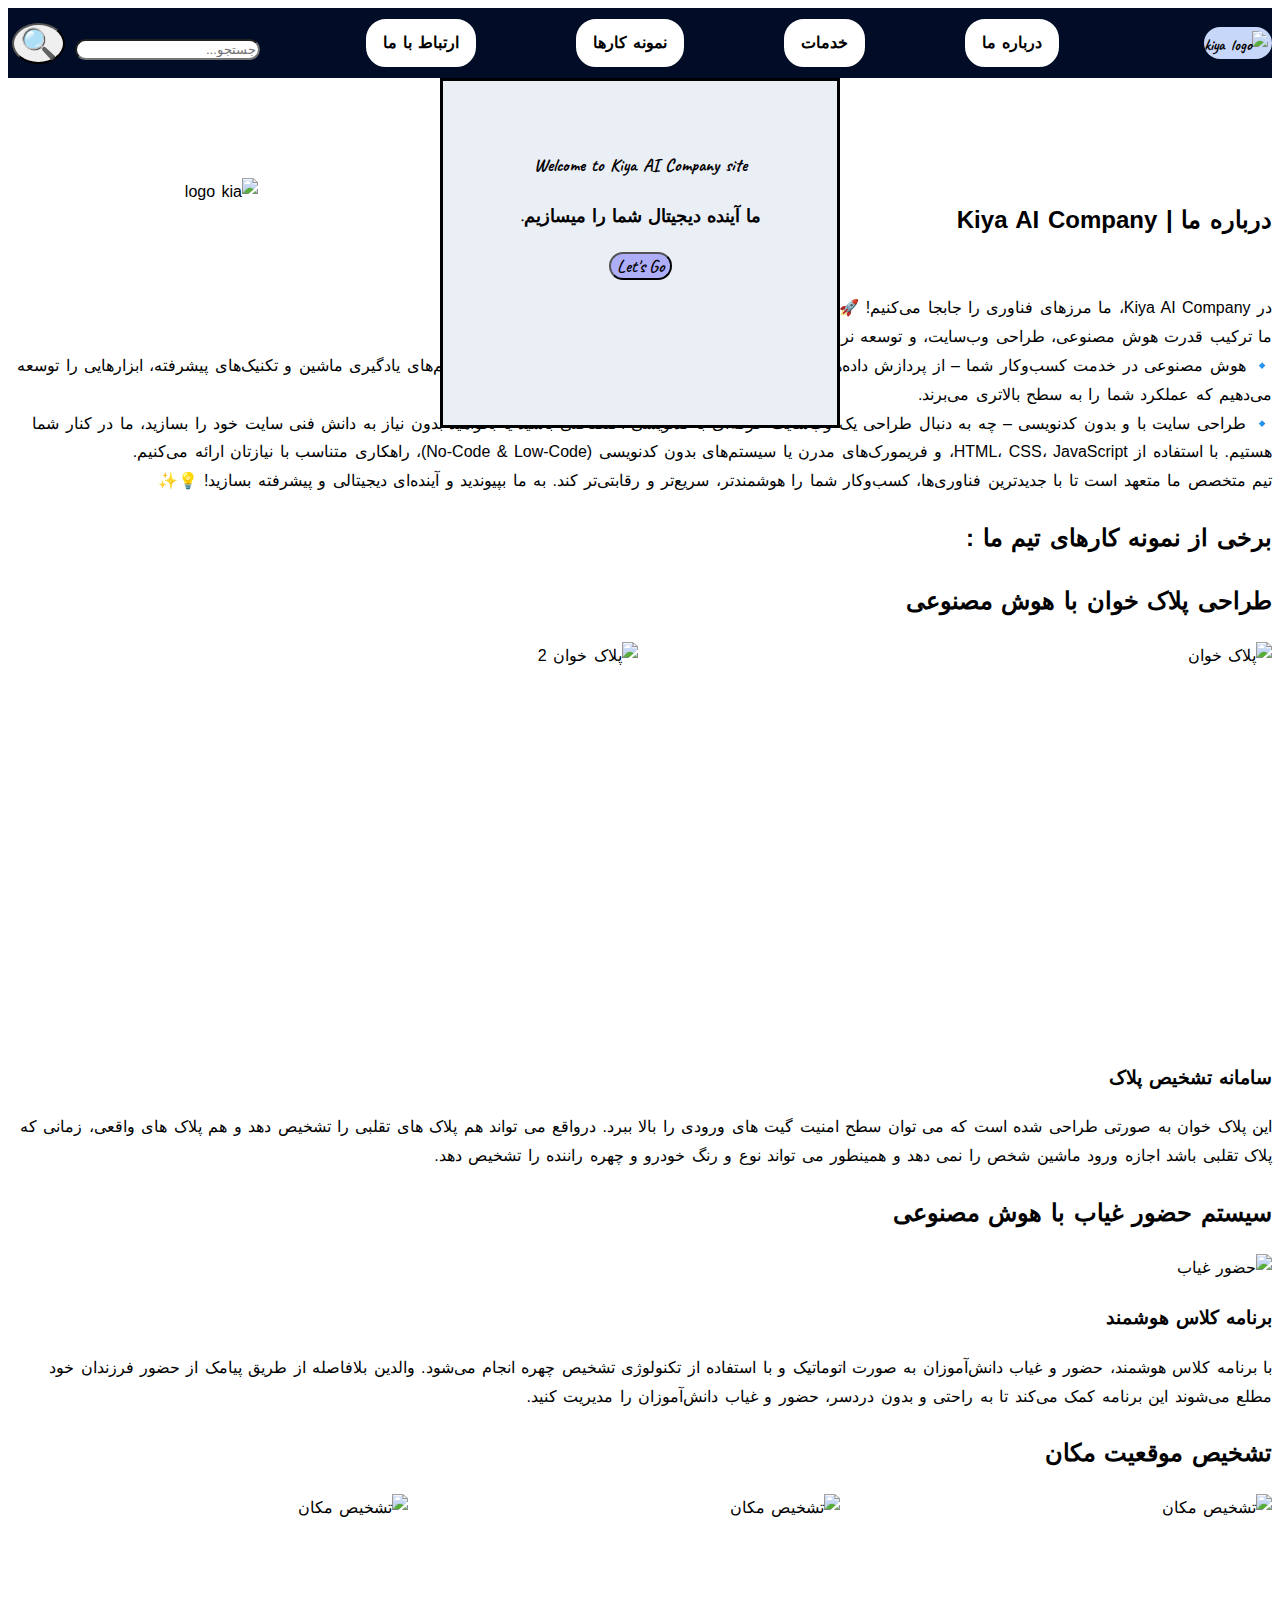
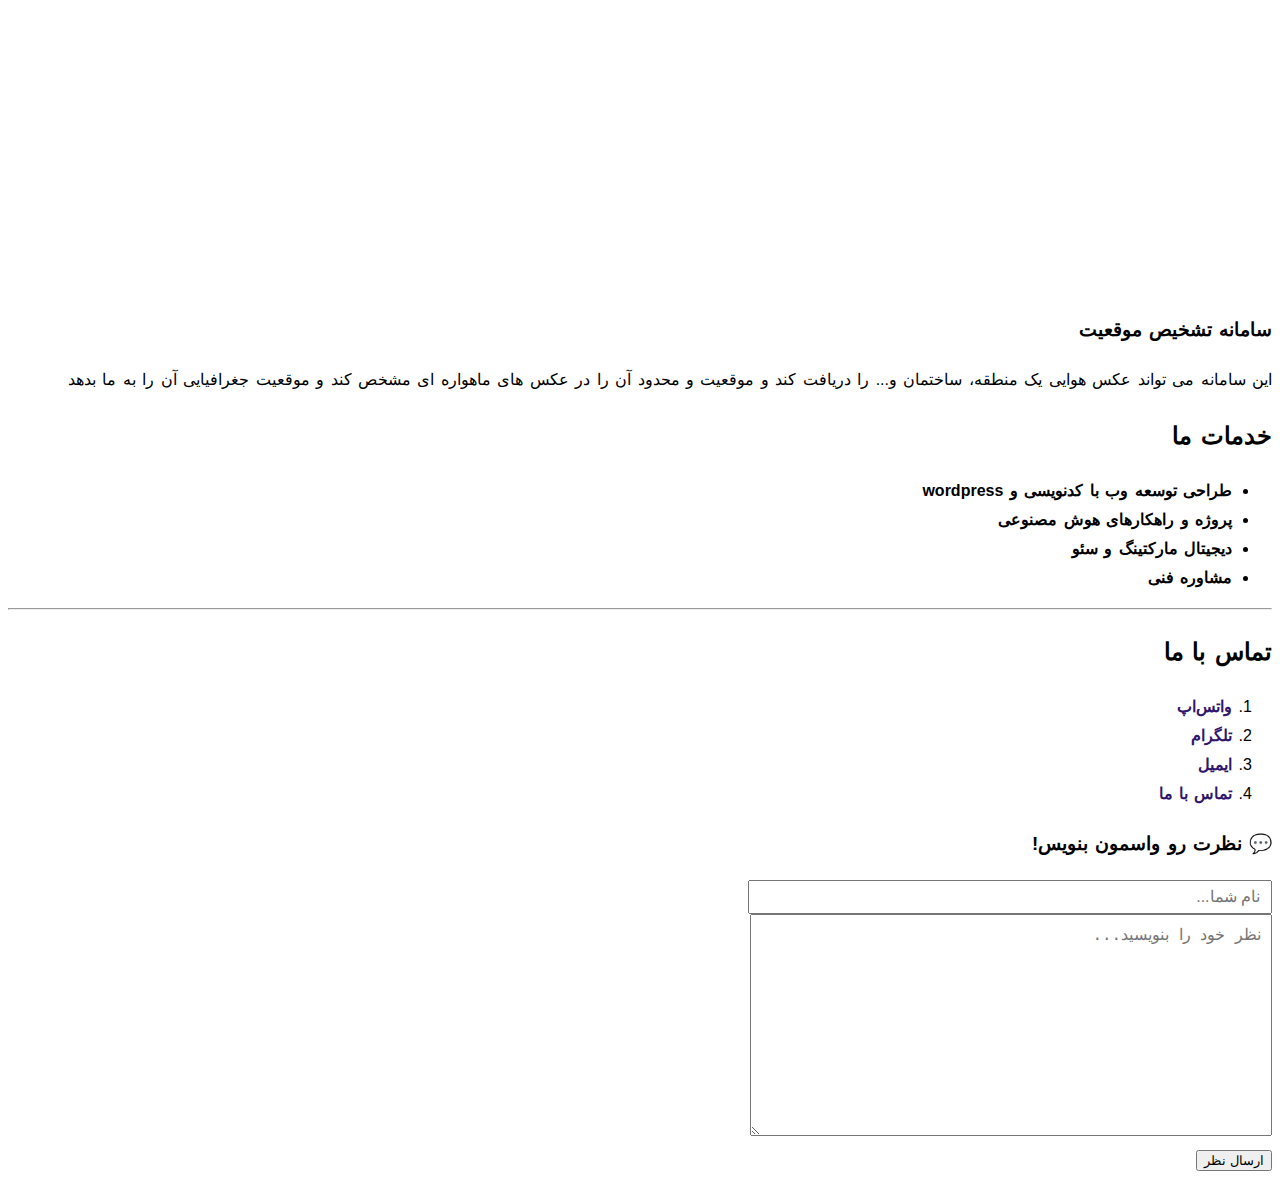
==== site.html @ 9d5d513c "Add files via upload" ====
<!DOCTYPE html>
<html lang="en">
<head>
    <meta charset="UTF-8">
    <meta name="viewport" content="width=device-width, initial-scale=1.0">
    <title>Kiya AI Company</title>
    <link rel="stylesheet" href="stylessite.css">
    <link rel="stylesheet" href="https://fonts.googleapis.com/css2?family=Caveat:wght@400..700&family=Rubik:ital,wght@0,300..900;1,300..900&display=swap">

</head>
<body class="body">
    <section>
<header>
    <nav  class="nav">
        <div>
        <img class="logo1" src="./logonomy-1739354049449.jpeg" alt="kiya logo">
    </div>
        <ul class="ul">
            <li ><a class="li1" href="#about-us">درباره ما</a></li>
            <li ><a class="li2" href="#services">خدمات</a></li>
<li ><a class="li3" href="#portfolio">نمونه کارها</a></li>
<li><a class="li4" href="#contact">ارتباط با ما</a></li>
        </ul>
        <div>
        <form action="http://www.google.com/search" method="get">
            <input class="input" type="text" name="q" placeholder="جستجو...">
    <button class="search-button" type="submit">🔍</button>
    </form>
    </div>
  </nav>
    <main>
    <div>
        <dialog open class="dialog">
            <img src="./logonomy-1739353966014.jpeg" alt="">
            <p>Welcome to Kiya AI Company site
            </p>
            <p> ما آینده دیجیتال شما را میسازیم.</p>
            <form method="dialog">
            <button class="button-dialog">Let's Go</button>
            </form>
            </dialog>
        </div>
       </section>
    </header>
     <div class="text-kia">
        <h1>Kiya AI Company</h1>
     </div>

     <article>
    <section class="s-about" id="about-us">
        <div class="about-div">
            <h2>درباره ما | Kiya AI Company</h2>
            <img class="img-kia" src="./logonomy-1739354049449.jpeg" alt="logo kia">
           </div>
            <p>

در Kiya AI Company، ما مرزهای فناوری را جابجا می‌کنیم! 🚀
<br>

ما ترکیب قدرت هوش مصنوعی، طراحی وب‌سایت، و توسعه نرم‌افزار برای ایجاد راهکارهای هوشمند و کاربرپسند است.
<br>

🔹 هوش مصنوعی در خدمت کسب‌وکار شما – از پردازش داده‌های پیچیده گرفته تا بهینه‌سازی فرآیندها، ما به کمک الگوریتم‌های یادگیری ماشین و تکنیک‌های پیشرفته، ابزارهایی را توسعه می‌دهیم که عملکرد شما را به سطح بالاتری می‌برند.
<br>

🔹 طراحی سایت با و بدون کدنویسی – چه به دنبال طراحی یک وب‌سایت حرفه‌ای با کدنویسی اختصاصی باشید یا بخواهید بدون نیاز به دانش فنی سایت خود را بسازید، ما در کنار شما هستیم. با استفاده از HTML، CSS، JavaScript، و فریمورک‌های مدرن یا سیستم‌های بدون کدنویسی (No-Code & Low-Code)، راهکاری متناسب با نیازتان ارائه می‌کنیم.
<br>

تیم متخصص ما متعهد است تا با جدیدترین فناوری‌ها، کسب‌وکار شما را هوشمندتر، سریع‌تر و رقابتی‌تر کند. به ما بپیوندید و آینده‌ای دیجیتالی و پیشرفته بسازید! 💡✨


            </p>
       </section>

        <section id="portfolio">

            <h2>
                برخی از نمونه کارهای تیم ما :
            </h2>

        <h2>طراحی پلاک خوان با هوش مصنوعی</h2>
        <article>
            <section class="img1">
            <image class="img-q" src="./photo_2025-02-15_12-42-34.jpg" alt="پلاک خوان">
            <img class="img-q1" src="./photo_2025-02-15_12-42-38.jpg" alt="پلاک خوان 2">
            </section>
      <h3>سامانه تشخیص پلاک</h3>
            <p>
این پلاک خوان به صورتی طراحی شده است که می توان سطح امنیت گیت های ورودی را بالا ببرد.
درواقع می تواند هم پلاک های تقلبی را تشخیص دهد و هم پلاک های واقعی، زمانی که پلاک تقلبی باشد اجازه ورود ماشین شخص را نمی دهد و همینطور می تواند نوع و رنگ خودرو و چهره راننده را تشخیص دهد.
        </p>
</article>
<article>

        <h2>سیستم حضور غیاب با هوش مصنوعی</h2>
        <img class="img-h" src="./photo_2025-02-15_12-10-01.jpg" alt="حضور غیاب">
       <h3>برنامه کلاس هوشمند</h3>
        <p>
            با برنامه کلاس هوشمند، حضور و غیاب دانش‌آموزان به صورت اتوماتیک و با استفاده از تکنولوژی تشخیص چهره انجام می‌شود. والدین بلافاصله از طریق پیامک از حضور فرزندان خود مطلع می‌شوند

            این برنامه کمک می‌کند تا به راحتی و بدون دردسر، حضور و غیاب دانش‌آموزان را مدیریت کنید.</p>
</article>
<article>
    <h2>تشخیص موقعیت مکان</h2>
    <section class="location">
    <img class="img4" src="./photo_2025-02-15_12-48-00.jpg" alt="تشخیص مکان">
    <img class="img5" src="./photo_2025-02-15_12-48-05.jpg" alt="تشخیص مکان">
    <img class="img6" src="./photo_2025-02-15_12-48-07.jpg" alt="تشخیص مکان">
 </section>
 <section>
  <h3>سامانه تشخیص موقعیت</h3>
  <section class="p-class">
    <p>
این سامانه می تواند عکس هوایی یک منطقه، ساختمان و... را دریافت کند و موقعیت و محدود آن را در عکس های ماهواره ای مشخص کند و موقعیت جغرافیایی آن را به ما بدهد
    </p>
</section>
</article>
    </section>

    <section id="services">
     <h2>خدمات ما</h2>



        <article>
 <ul class="ul2">
            <li>طراحی توسعه وب با کدنویسی و wordpress</li>
            <li>پروژه و راهکارهای هوش مصنوعی</li>
            <li>دیجیتال مارکتینگ و سئو</li>
            <li>مشاوره فنی</li>
            </ul>

     </article>
    </section>
    <hr>
    <footer>
        <section id="contact">
        <h2>تماس با ما</h2>
        <ol >
            <li ><a class="ol" href="https://wa.me/09331101091" target="_blank">واتس‌اپ</a>
            </li>
            <li ><a class="ol1" href="https://t.me/@kiya_2002" target="_blank">تلگرام</a>
            </li>
            <li><a class="ol2" href="mailto:mhmdrshmany@gmail.com">ایمیل</a>
            </li>
            <li ><a class="ol3" href="tel:+989331101091">تماس با ما</a>
            </li>
        </ol>
    </section>
        <section class="footer">
        <h3>💬 نظرت رو واسمون بنویس!</h3>
    <form class="comment-form">
        <input class="input2" type="text" placeholder="نام شما..." required />
        <br>
        <textarea class="textarea" placeholder="نظر خود را بنویسید..." required></textarea>
        <br>
        <button type="submit">ارسال نظر</button>
    </form>

</section>
    </footer>


</html>
---- stylessite.css ----
nav{
display: flex;
justify-content: space-between;
align-items: center;
direction: rtl;
background-color: rgb(1, 13, 38);
font-family: "Caveat", serif;
font-size: medium;
  font-style: normal;
  font-weight: bold;
height:70px;


}
.ul{
text-decoration: none;;
display: flex;
list-style: none;
justify-content: space-between;
gap: 100px;
margin: 0 5px;
}
.li1{
border: 2px solid white;
display:inline-block ;
padding: 8px 15px;
text-decoration: none;
color: black;
font-weight: bolder;
background-color: white;
border-radius: 20px;
}
.li2{
 border: 2px solid white;
display:inline-block ;
padding: 8px 15px;
text-decoration: none;
color: black;
font-weight: bolder;
background-color: white;
border-radius: 20px;
}
.li3{
    border: 2px solid white;
display:inline-block ;
padding: 8px 15px;
text-decoration: none;
color: black;
font-weight: bolder;
background-color: white;
border-radius: 20px;
}
.li4{
    border: 2px solid white;
display:inline-block ;
padding: 8px 15px;
text-decoration: none;
color: black;
font-weight: bolder;
background-color: white;
border-radius: 20px;
}
.logo1{
padding-top: 4px;
padding-right: 4px;
background-color: rgb(199, 215, 250);
border-radius: 20px;
}
.search-button{
font-size: 30px;
border-radius:100%;
margin: 4px;
}
.input{
border-radius: 20px;
margin-left: 0%;
}
.body{
direction: rtl;
font-family: 'Montserrat', sans-serif;
word-spacing: 2px;
line-height: 1.8;
}
.dialog{
text-align: center;
    font-family: "Caveat", serif;
  font-optical-sizing: auto;
  font-size: large;
  font-weight:bold;
font-style: normal;
box-sizing: border-box;
width: 400px;
height: 350px;
background-color: rgb(234, 238, 245);
}
.button-dialog{
border-radius: 50px;
font-family:"Caveat", serif;
font-size: large;
font-weight: 600;
border:solid none;
background-color: rgb(174, 174, 248);
}

.text-kia{
text-align: center;
font-family: Cambria, Cochin, Georgia, Times, 'Times New Roman', serif;
text-shadow: 10px blue;
}
s.s-about{
direction: rtl;


}
.about-div{
display:flex ;
justify-content:space-between;
margin: 0%;
padding: 0%;

}
.img-kia{
width: 250px;
height: 100px;
}
.img-q{
width: 400px;
height: 400px;
}
.img1{
    display: grid;
    grid-template-columns: repeat(2, 1fr);
    gap: 5px;
}
.img-q1{
    width: 400px;
    height: 400px;

}
.img-h{
    width: 400px;
    height: 400px;
}
.location{
    display: flex;
    justify-content: space-between;
}
.img4{
    width: 400px;
    height: 400px;
}
.img5{
    width: 400px;
    height: 400px;
}
.img6{
    width: 400px;
    height: 400px;
}
.ul2{
font-weight: bold;
}
.pclass{
font-weight:bolder;
font-size: larger;
}

.input2{
    width: 500px;
    height: 10px;
    padding: 10px;
    font-size: 16px;
    resize: vertical;
}
textarea {
    width: 500px;
    height: 200px;
    padding: 10px;
    font-size: 16px;
    resize: vertical;}
.ol{
text-decoration: none;
font-family: "Caveat", serif;
font-weight: bold;
color: rgb(48, 22, 108);
}

.ol1{
text-decoration: none;
font-family: "Caveat", serif;
font-weight: bold;
color:  rgb(48, 22, 108);
}

.ol2{
text-decoration: none;
font-family: "Caveat", serif;
font-weight: bold;
color:  rgb(48, 22, 108);
}

.ol3{
text-decoration: none;
font-family: "Caveat", serif;
font-weight: bold;
color:  rgb(48, 22, 108);
}
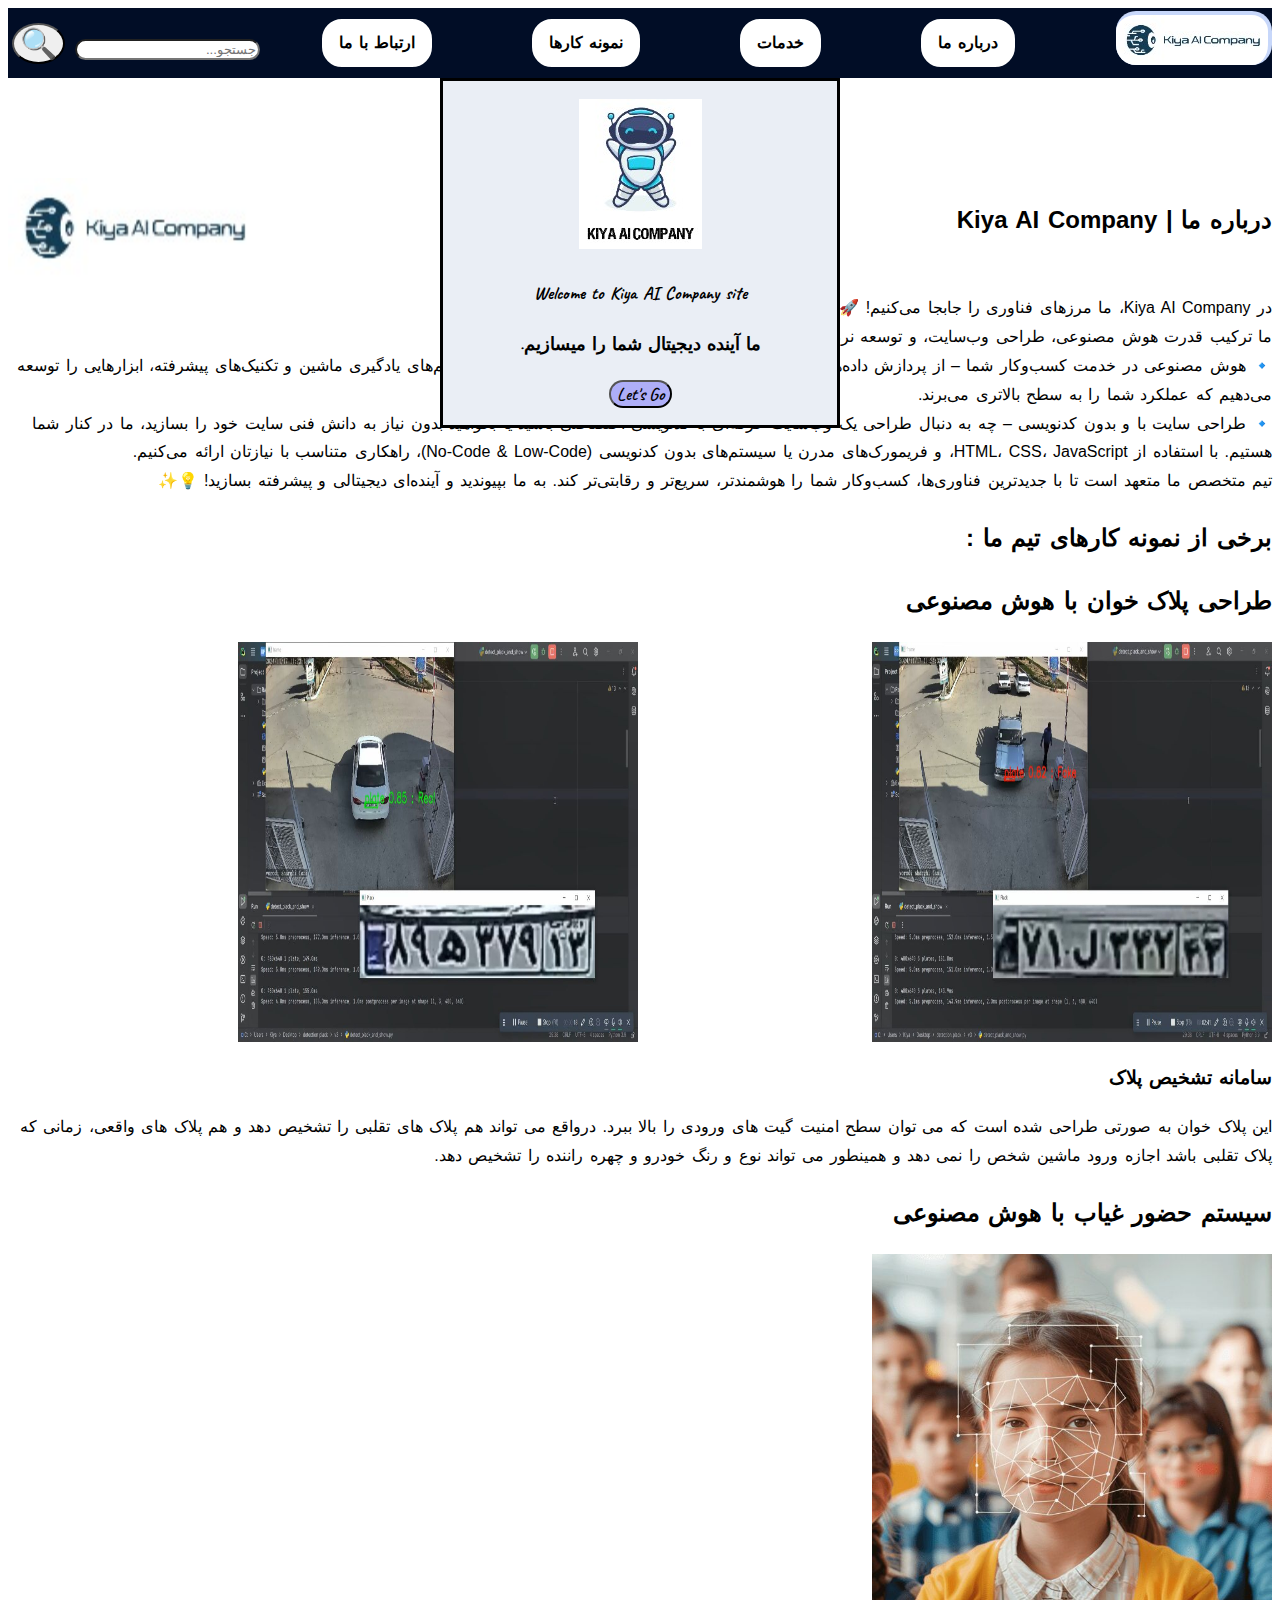
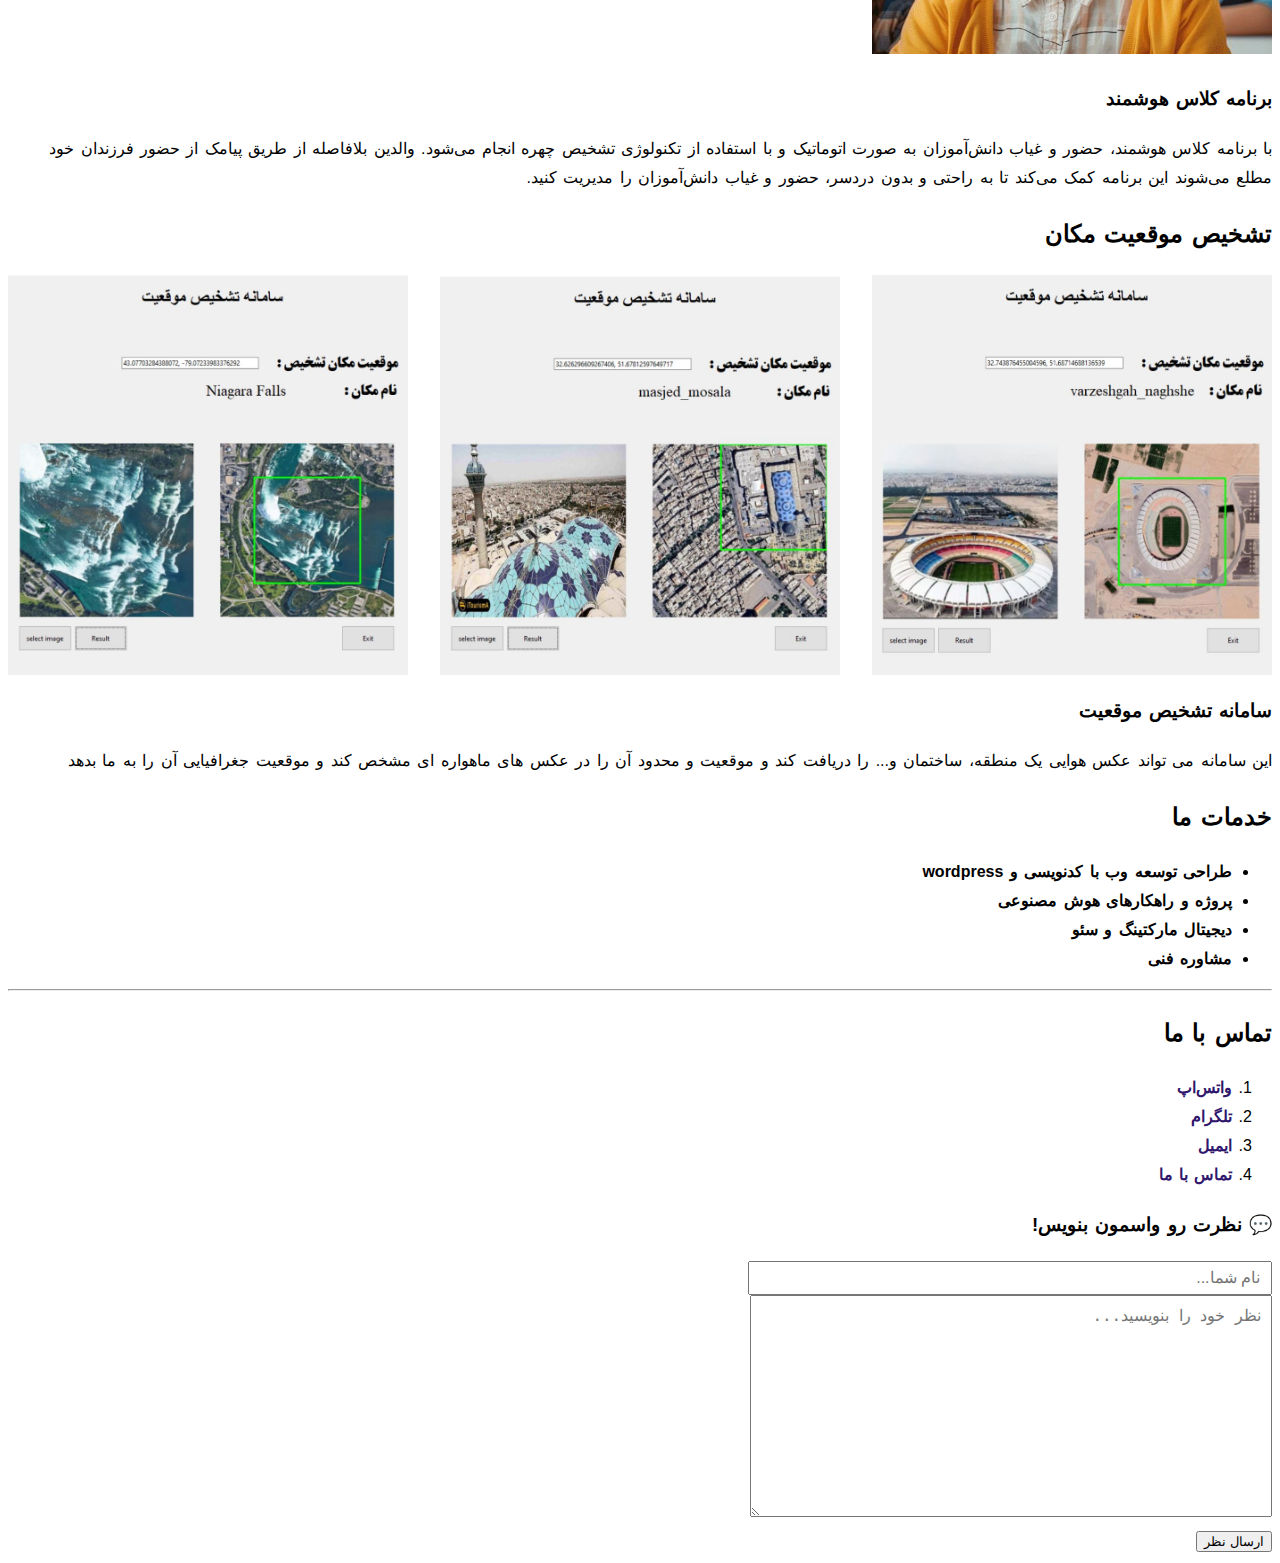
==== commit 1c846708: "new file:   images.jpg         new file:   logonomy-1739345118230.jpeg         new file:   logonomy-" ====
--- a/site.html
+++ b/site.html
@@ -1,164 +1,164 @@
-<!DOCTYPE html>
-<html lang="en">
-<head>
-    <meta charset="UTF-8">
-    <meta name="viewport" content="width=device-width, initial-scale=1.0">
-    <title>Kiya AI Company</title>
-    <link rel="stylesheet" href="stylessite.css">
-    <link rel="stylesheet" href="https://fonts.googleapis.com/css2?family=Caveat:wght@400..700&family=Rubik:ital,wght@0,300..900;1,300..900&display=swap">
-
-</head>
-<body class="body">
-    <section>
-<header>
-    <nav  class="nav">
-        <div>
-        <img class="logo1" src="./logonomy-1739354049449.jpeg" alt="kiya logo">
-    </div>
-        <ul class="ul">
-            <li ><a class="li1" href="#about-us">درباره ما</a></li>
-            <li ><a class="li2" href="#services">خدمات</a></li>
-<li ><a class="li3" href="#portfolio">نمونه کارها</a></li>
-<li><a class="li4" href="#contact">ارتباط با ما</a></li>
-        </ul>
-        <div>
-        <form action="http://www.google.com/search" method="get">
-            <input class="input" type="text" name="q" placeholder="جستجو...">
-    <button class="search-button" type="submit">🔍</button>
-    </form>
-    </div>
-  </nav>
-    <main>
-    <div>
-        <dialog open class="dialog">
-            <img src="./logonomy-1739353966014.jpeg" alt="">
-            <p>Welcome to Kiya AI Company site
-            </p>
-            <p> ما آینده دیجیتال شما را میسازیم.</p>
-            <form method="dialog">
-            <button class="button-dialog">Let's Go</button>
-            </form>
-            </dialog>
-        </div>
-       </section>
-    </header>
-     <div class="text-kia">
-        <h1>Kiya AI Company</h1>
-     </div>
-
-     <article>
-    <section class="s-about" id="about-us">
-        <div class="about-div">
-            <h2>درباره ما | Kiya AI Company</h2>
-            <img class="img-kia" src="./logonomy-1739354049449.jpeg" alt="logo kia">
-           </div>
-            <p>
-
-در Kiya AI Company، ما مرزهای فناوری را جابجا می‌کنیم! 🚀
-<br>
-
-ما ترکیب قدرت هوش مصنوعی، طراحی وب‌سایت، و توسعه نرم‌افزار برای ایجاد راهکارهای هوشمند و کاربرپسند است.
-<br>
-
-🔹 هوش مصنوعی در خدمت کسب‌وکار شما – از پردازش داده‌های پیچیده گرفته تا بهینه‌سازی فرآیندها، ما به کمک الگوریتم‌های یادگیری ماشین و تکنیک‌های پیشرفته، ابزارهایی را توسعه می‌دهیم که عملکرد شما را به سطح بالاتری می‌برند.
-<br>
-
-🔹 طراحی سایت با و بدون کدنویسی – چه به دنبال طراحی یک وب‌سایت حرفه‌ای با کدنویسی اختصاصی باشید یا بخواهید بدون نیاز به دانش فنی سایت خود را بسازید، ما در کنار شما هستیم. با استفاده از HTML، CSS، JavaScript، و فریمورک‌های مدرن یا سیستم‌های بدون کدنویسی (No-Code & Low-Code)، راهکاری متناسب با نیازتان ارائه می‌کنیم.
-<br>
-
-تیم متخصص ما متعهد است تا با جدیدترین فناوری‌ها، کسب‌وکار شما را هوشمندتر، سریع‌تر و رقابتی‌تر کند. به ما بپیوندید و آینده‌ای دیجیتالی و پیشرفته بسازید! 💡✨
-
-
-            </p>
-       </section>
-
-        <section id="portfolio">
-
-            <h2>
-                برخی از نمونه کارهای تیم ما :
-            </h2>
-
-        <h2>طراحی پلاک خوان با هوش مصنوعی</h2>
-        <article>
-            <section class="img1">
-            <image class="img-q" src="./photo_2025-02-15_12-42-34.jpg" alt="پلاک خوان">
-            <img class="img-q1" src="./photo_2025-02-15_12-42-38.jpg" alt="پلاک خوان 2">
-            </section>
-      <h3>سامانه تشخیص پلاک</h3>
-            <p>
-این پلاک خوان به صورتی طراحی شده است که می توان سطح امنیت گیت های ورودی را بالا ببرد.
-درواقع می تواند هم پلاک های تقلبی را تشخیص دهد و هم پلاک های واقعی، زمانی که پلاک تقلبی باشد اجازه ورود ماشین شخص را نمی دهد و همینطور می تواند نوع و رنگ خودرو و چهره راننده را تشخیص دهد.
-        </p>
-</article>
-<article>
-
-        <h2>سیستم حضور غیاب با هوش مصنوعی</h2>
-        <img class="img-h" src="./photo_2025-02-15_12-10-01.jpg" alt="حضور غیاب">
-       <h3>برنامه کلاس هوشمند</h3>
-        <p>
-            با برنامه کلاس هوشمند، حضور و غیاب دانش‌آموزان به صورت اتوماتیک و با استفاده از تکنولوژی تشخیص چهره انجام می‌شود. والدین بلافاصله از طریق پیامک از حضور فرزندان خود مطلع می‌شوند
-
-            این برنامه کمک می‌کند تا به راحتی و بدون دردسر، حضور و غیاب دانش‌آموزان را مدیریت کنید.</p>
-</article>
-<article>
-    <h2>تشخیص موقعیت مکان</h2>
-    <section class="location">
-    <img class="img4" src="./photo_2025-02-15_12-48-00.jpg" alt="تشخیص مکان">
-    <img class="img5" src="./photo_2025-02-15_12-48-05.jpg" alt="تشخیص مکان">
-    <img class="img6" src="./photo_2025-02-15_12-48-07.jpg" alt="تشخیص مکان">
- </section>
- <section>
-  <h3>سامانه تشخیص موقعیت</h3>
-  <section class="p-class">
-    <p>
-این سامانه می تواند عکس هوایی یک منطقه، ساختمان و... را دریافت کند و موقعیت و محدود آن را در عکس های ماهواره ای مشخص کند و موقعیت جغرافیایی آن را به ما بدهد
-    </p>
-</section>
-</article>
-    </section>
-
-    <section id="services">
-     <h2>خدمات ما</h2>
-
-
-
-        <article>
- <ul class="ul2">
-            <li>طراحی توسعه وب با کدنویسی و wordpress</li>
-            <li>پروژه و راهکارهای هوش مصنوعی</li>
-            <li>دیجیتال مارکتینگ و سئو</li>
-            <li>مشاوره فنی</li>
-            </ul>
-
-     </article>
-    </section>
-    <hr>
-    <footer>
-        <section id="contact">
-        <h2>تماس با ما</h2>
-        <ol >
-            <li ><a class="ol" href="https://wa.me/09331101091" target="_blank">واتس‌اپ</a>
-            </li>
-            <li ><a class="ol1" href="https://t.me/@kiya_2002" target="_blank">تلگرام</a>
-            </li>
-            <li><a class="ol2" href="mailto:mhmdrshmany@gmail.com">ایمیل</a>
-            </li>
-            <li ><a class="ol3" href="tel:+989331101091">تماس با ما</a>
-            </li>
-        </ol>
-    </section>
-        <section class="footer">
-        <h3>💬 نظرت رو واسمون بنویس!</h3>
-    <form class="comment-form">
-        <input class="input2" type="text" placeholder="نام شما..." required />
-        <br>
-        <textarea class="textarea" placeholder="نظر خود را بنویسید..." required></textarea>
-        <br>
-        <button type="submit">ارسال نظر</button>
-    </form>
-
-</section>
-    </footer>
-
-
+<!DOCTYPE html>
+<html lang="en">
+<head>
+    <meta charset="UTF-8">
+    <meta name="viewport" content="width=device-width, initial-scale=1.0">
+    <title>Kiya AI Company</title>
+    <link rel="stylesheet" href="stylessite.css">
+    <link rel="stylesheet" href="https://fonts.googleapis.com/css2?family=Caveat:wght@400..700&family=Rubik:ital,wght@0,300..900;1,300..900&display=swap">
+
+</head>
+<body class="body">
+    <section>
+<header>
+    <nav  class="nav">
+        <div>
+        <img class="logo1" src="./logonomy-1739354049449.jpeg" alt="kiya logo">
+    </div>
+        <ul class="ul">
+            <li ><a class="li1" href="#about-us">درباره ما</a></li>
+            <li ><a class="li2" href="#services">خدمات</a></li>
+<li ><a class="li3" href="#portfolio">نمونه کارها</a></li>
+<li><a class="li4" href="#contact">ارتباط با ما</a></li>
+        </ul>
+        <div>
+        <form action="http://www.google.com/search" method="get">
+            <input class="input" type="text" name="q" placeholder="جستجو...">
+    <button class="search-button" type="submit">🔍</button>
+    </form>
+    </div>
+  </nav>
+    <main>
+    <div>
+        <dialog open class="dialog">
+            <img src="./logonomy-1739353966014.jpeg" alt="">
+            <p>Welcome to Kiya AI Company site
+            </p>
+            <p> ما آینده دیجیتال شما را میسازیم.</p>
+            <form method="dialog">
+            <button class="button-dialog">Let's Go</button>
+            </form>
+            </dialog>
+        </div>
+       </section>
+    </header>
+     <div class="text-kia">
+        <h1>Kiya AI Company</h1>
+     </div>
+
+     <article>
+    <section class="s-about" id="about-us">
+        <div class="about-div">
+            <h2>درباره ما | Kiya AI Company</h2>
+            <img class="img-kia" src="./logonomy-1739354049449.jpeg" alt="logo kia">
+           </div>
+            <p>
+
+در Kiya AI Company، ما مرزهای فناوری را جابجا می‌کنیم! 🚀
+<br>
+
+ما ترکیب قدرت هوش مصنوعی، طراحی وب‌سایت، و توسعه نرم‌افزار برای ایجاد راهکارهای هوشمند و کاربرپسند است.
+<br>
+
+🔹 هوش مصنوعی در خدمت کسب‌وکار شما – از پردازش داده‌های پیچیده گرفته تا بهینه‌سازی فرآیندها، ما به کمک الگوریتم‌های یادگیری ماشین و تکنیک‌های پیشرفته، ابزارهایی را توسعه می‌دهیم که عملکرد شما را به سطح بالاتری می‌برند.
+<br>
+
+🔹 طراحی سایت با و بدون کدنویسی – چه به دنبال طراحی یک وب‌سایت حرفه‌ای با کدنویسی اختصاصی باشید یا بخواهید بدون نیاز به دانش فنی سایت خود را بسازید، ما در کنار شما هستیم. با استفاده از HTML، CSS، JavaScript، و فریمورک‌های مدرن یا سیستم‌های بدون کدنویسی (No-Code & Low-Code)، راهکاری متناسب با نیازتان ارائه می‌کنیم.
+<br>
+
+تیم متخصص ما متعهد است تا با جدیدترین فناوری‌ها، کسب‌وکار شما را هوشمندتر، سریع‌تر و رقابتی‌تر کند. به ما بپیوندید و آینده‌ای دیجیتالی و پیشرفته بسازید! 💡✨
+
+
+            </p>
+       </section>
+
+        <section id="portfolio">
+
+            <h2>
+                برخی از نمونه کارهای تیم ما :
+            </h2>
+
+        <h2>طراحی پلاک خوان با هوش مصنوعی</h2>
+        <article>
+            <section class="img1">
+            <image class="img-q" src="./photo_2025-02-15_12-42-34.jpg" alt="پلاک خوان">
+            <img class="img-q1" src="./photo_2025-02-15_12-42-38.jpg" alt="پلاک خوان 2">
+            </section>
+      <h3>سامانه تشخیص پلاک</h3>
+            <p>
+این پلاک خوان به صورتی طراحی شده است که می توان سطح امنیت گیت های ورودی را بالا ببرد.
+درواقع می تواند هم پلاک های تقلبی را تشخیص دهد و هم پلاک های واقعی، زمانی که پلاک تقلبی باشد اجازه ورود ماشین شخص را نمی دهد و همینطور می تواند نوع و رنگ خودرو و چهره راننده را تشخیص دهد.
+        </p>
+</article>
+<article>
+
+        <h2>سیستم حضور غیاب با هوش مصنوعی</h2>
+        <img class="img-h" src="./photo_2025-02-15_12-10-01.jpg" alt="حضور غیاب">
+       <h3>برنامه کلاس هوشمند</h3>
+        <p>
+            با برنامه کلاس هوشمند، حضور و غیاب دانش‌آموزان به صورت اتوماتیک و با استفاده از تکنولوژی تشخیص چهره انجام می‌شود. والدین بلافاصله از طریق پیامک از حضور فرزندان خود مطلع می‌شوند
+
+            این برنامه کمک می‌کند تا به راحتی و بدون دردسر، حضور و غیاب دانش‌آموزان را مدیریت کنید.</p>
+</article>
+<article>
+    <h2>تشخیص موقعیت مکان</h2>
+    <section class="location">
+    <img class="img4" src="./photo_2025-02-15_12-48-00.jpg" alt="تشخیص مکان">
+    <img class="img5" src="./photo_2025-02-15_12-48-05.jpg" alt="تشخیص مکان">
+    <img class="img6" src="./photo_2025-02-15_12-48-07.jpg" alt="تشخیص مکان">
+ </section>
+ <section>
+  <h3>سامانه تشخیص موقعیت</h3>
+  <section class="p-class">
+    <p>
+این سامانه می تواند عکس هوایی یک منطقه، ساختمان و... را دریافت کند و موقعیت و محدود آن را در عکس های ماهواره ای مشخص کند و موقعیت جغرافیایی آن را به ما بدهد
+    </p>
+</section>
+</article>
+    </section>
+
+    <section id="services">
+     <h2>خدمات ما</h2>
+
+
+
+        <article>
+ <ul class="ul2">
+            <li>طراحی توسعه وب با کدنویسی و wordpress</li>
+            <li>پروژه و راهکارهای هوش مصنوعی</li>
+            <li>دیجیتال مارکتینگ و سئو</li>
+            <li>مشاوره فنی</li>
+            </ul>
+
+     </article>
+    </section>
+    <hr>
+    <footer>
+        <section id="contact">
+        <h2>تماس با ما</h2>
+        <ol >
+            <li ><a class="ol" href="https://wa.me/09331101091" target="_blank">واتس‌اپ</a>
+            </li>
+            <li ><a class="ol1" href="https://t.me/@kiya_2002" target="_blank">تلگرام</a>
+            </li>
+            <li><a class="ol2" href="mailto:mhmdrshmany@gmail.com">ایمیل</a>
+            </li>
+            <li ><a class="ol3" href="tel:+989331101091">تماس با ما</a>
+            </li>
+        </ol>
+    </section>
+        <section class="footer">
+        <h3>💬 نظرت رو واسمون بنویس!</h3>
+    <form class="comment-form">
+        <input class="input2" type="text" placeholder="نام شما..." required />
+        <br>
+        <textarea class="textarea" placeholder="نظر خود را بنویسید..." required></textarea>
+        <br>
+        <button type="submit">ارسال نظر</button>
+    </form>
+
+</section>
+    </footer>
+
+
 </html>--- a/stylessite.css
+++ b/stylessite.css
@@ -1,209 +1,209 @@
-
-nav{
-display: flex;
-justify-content: space-between;
-align-items: center;
-direction: rtl;
-background-color: rgb(1, 13, 38);
-font-family: "Caveat", serif;
-font-size: medium;
-  font-style: normal;
-  font-weight: bold;
-height:70px;
-
-
-}
-.ul{
-text-decoration: none;;
-display: flex;
-list-style: none;
-justify-content: space-between;
-gap: 100px;
-margin: 0 5px;
-}
-.li1{
-border: 2px solid white;
-display:inline-block ;
-padding: 8px 15px;
-text-decoration: none;
-color: black;
-font-weight: bolder;
-background-color: white;
-border-radius: 20px;
-}
-.li2{
- border: 2px solid white;
-display:inline-block ;
-padding: 8px 15px;
-text-decoration: none;
-color: black;
-font-weight: bolder;
-background-color: white;
-border-radius: 20px;
-}
-.li3{
-    border: 2px solid white;
-display:inline-block ;
-padding: 8px 15px;
-text-decoration: none;
-color: black;
-font-weight: bolder;
-background-color: white;
-border-radius: 20px;
-}
-.li4{
-    border: 2px solid white;
-display:inline-block ;
-padding: 8px 15px;
-text-decoration: none;
-color: black;
-font-weight: bolder;
-background-color: white;
-border-radius: 20px;
-}
-.logo1{
-padding-top: 4px;
-padding-right: 4px;
-background-color: rgb(199, 215, 250);
-border-radius: 20px;
-}
-.search-button{
-font-size: 30px;
-border-radius:100%;
-margin: 4px;
-}
-.input{
-border-radius: 20px;
-margin-left: 0%;
-}
-.body{
-direction: rtl;
-font-family: 'Montserrat', sans-serif;
-word-spacing: 2px;
-line-height: 1.8;
-}
-.dialog{
-text-align: center;
-    font-family: "Caveat", serif;
-  font-optical-sizing: auto;
-  font-size: large;
-  font-weight:bold;
-font-style: normal;
-box-sizing: border-box;
-width: 400px;
-height: 350px;
-background-color: rgb(234, 238, 245);
-}
-.button-dialog{
-border-radius: 50px;
-font-family:"Caveat", serif;
-font-size: large;
-font-weight: 600;
-border:solid none;
-background-color: rgb(174, 174, 248);
-}
-
-.text-kia{
-text-align: center;
-font-family: Cambria, Cochin, Georgia, Times, 'Times New Roman', serif;
-text-shadow: 10px blue;
-}
-s.s-about{
-direction: rtl;
-
-
-}
-.about-div{
-display:flex ;
-justify-content:space-between;
-margin: 0%;
-padding: 0%;
-
-}
-.img-kia{
-width: 250px;
-height: 100px;
-}
-.img-q{
-width: 400px;
-height: 400px;
-}
-.img1{
-    display: grid;
-    grid-template-columns: repeat(2, 1fr);
-    gap: 5px;
-}
-.img-q1{
-    width: 400px;
-    height: 400px;
-
-}
-.img-h{
-    width: 400px;
-    height: 400px;
-}
-.location{
-    display: flex;
-    justify-content: space-between;
-}
-.img4{
-    width: 400px;
-    height: 400px;
-}
-.img5{
-    width: 400px;
-    height: 400px;
-}
-.img6{
-    width: 400px;
-    height: 400px;
-}
-.ul2{
-font-weight: bold;
-}
-.pclass{
-font-weight:bolder;
-font-size: larger;
-}
-
-.input2{
-    width: 500px;
-    height: 10px;
-    padding: 10px;
-    font-size: 16px;
-    resize: vertical;
-}
-textarea {
-    width: 500px;
-    height: 200px;
-    padding: 10px;
-    font-size: 16px;
-    resize: vertical;}
-.ol{
-text-decoration: none;
-font-family: "Caveat", serif;
-font-weight: bold;
-color: rgb(48, 22, 108);
-}
-
-.ol1{
-text-decoration: none;
-font-family: "Caveat", serif;
-font-weight: bold;
-color:  rgb(48, 22, 108);
-}
-
-.ol2{
-text-decoration: none;
-font-family: "Caveat", serif;
-font-weight: bold;
-color:  rgb(48, 22, 108);
-}
-
-.ol3{
-text-decoration: none;
-font-family: "Caveat", serif;
-font-weight: bold;
-color:  rgb(48, 22, 108);
-}
-
+
+nav{
+display: flex;
+justify-content: space-between;
+align-items: center;
+direction: rtl;
+background-color: rgb(1, 13, 38);
+font-family: "Caveat", serif;
+font-size: medium;
+  font-style: normal;
+  font-weight: bold;
+height:70px;
+
+
+}
+.ul{
+text-decoration: none;;
+display: flex;
+list-style: none;
+justify-content: space-between;
+gap: 100px;
+margin: 0 5px;
+}
+.li1{
+border: 2px solid white;
+display:inline-block ;
+padding: 8px 15px;
+text-decoration: none;
+color: black;
+font-weight: bolder;
+background-color: white;
+border-radius: 20px;
+}
+.li2{
+ border: 2px solid white;
+display:inline-block ;
+padding: 8px 15px;
+text-decoration: none;
+color: black;
+font-weight: bolder;
+background-color: white;
+border-radius: 20px;
+}
+.li3{
+    border: 2px solid white;
+display:inline-block ;
+padding: 8px 15px;
+text-decoration: none;
+color: black;
+font-weight: bolder;
+background-color: white;
+border-radius: 20px;
+}
+.li4{
+    border: 2px solid white;
+display:inline-block ;
+padding: 8px 15px;
+text-decoration: none;
+color: black;
+font-weight: bolder;
+background-color: white;
+border-radius: 20px;
+}
+.logo1{
+padding-top: 4px;
+padding-right: 4px;
+background-color: rgb(199, 215, 250);
+border-radius: 20px;
+}
+.search-button{
+font-size: 30px;
+border-radius:100%;
+margin: 4px;
+}
+.input{
+border-radius: 20px;
+margin-left: 0%;
+}
+.body{
+direction: rtl;
+font-family: 'Montserrat', sans-serif;
+word-spacing: 2px;
+line-height: 1.8;
+}
+.dialog{
+text-align: center;
+    font-family: "Caveat", serif;
+  font-optical-sizing: auto;
+  font-size: large;
+  font-weight:bold;
+font-style: normal;
+box-sizing: border-box;
+width: 400px;
+height: 350px;
+background-color: rgb(234, 238, 245);
+}
+.button-dialog{
+border-radius: 50px;
+font-family:"Caveat", serif;
+font-size: large;
+font-weight: 600;
+border:solid none;
+background-color: rgb(174, 174, 248);
+}
+
+.text-kia{
+text-align: center;
+font-family: Cambria, Cochin, Georgia, Times, 'Times New Roman', serif;
+text-shadow: 10px blue;
+}
+s.s-about{
+direction: rtl;
+
+
+}
+.about-div{
+display:flex ;
+justify-content:space-between;
+margin: 0%;
+padding: 0%;
+
+}
+.img-kia{
+width: 250px;
+height: 100px;
+}
+.img-q{
+width: 400px;
+height: 400px;
+}
+.img1{
+    display: grid;
+    grid-template-columns: repeat(2, 1fr);
+    gap: 5px;
+}
+.img-q1{
+    width: 400px;
+    height: 400px;
+
+}
+.img-h{
+    width: 400px;
+    height: 400px;
+}
+.location{
+    display: flex;
+    justify-content: space-between;
+}
+.img4{
+    width: 400px;
+    height: 400px;
+}
+.img5{
+    width: 400px;
+    height: 400px;
+}
+.img6{
+    width: 400px;
+    height: 400px;
+}
+.ul2{
+font-weight: bold;
+}
+.pclass{
+font-weight:bolder;
+font-size: larger;
+}
+
+.input2{
+    width: 500px;
+    height: 10px;
+    padding: 10px;
+    font-size: 16px;
+    resize: vertical;
+}
+textarea {
+    width: 500px;
+    height: 200px;
+    padding: 10px;
+    font-size: 16px;
+    resize: vertical;}
+.ol{
+text-decoration: none;
+font-family: "Caveat", serif;
+font-weight: bold;
+color: rgb(48, 22, 108);
+}
+
+.ol1{
+text-decoration: none;
+font-family: "Caveat", serif;
+font-weight: bold;
+color:  rgb(48, 22, 108);
+}
+
+.ol2{
+text-decoration: none;
+font-family: "Caveat", serif;
+font-weight: bold;
+color:  rgb(48, 22, 108);
+}
+
+.ol3{
+text-decoration: none;
+font-family: "Caveat", serif;
+font-weight: bold;
+color:  rgb(48, 22, 108);
+}
+
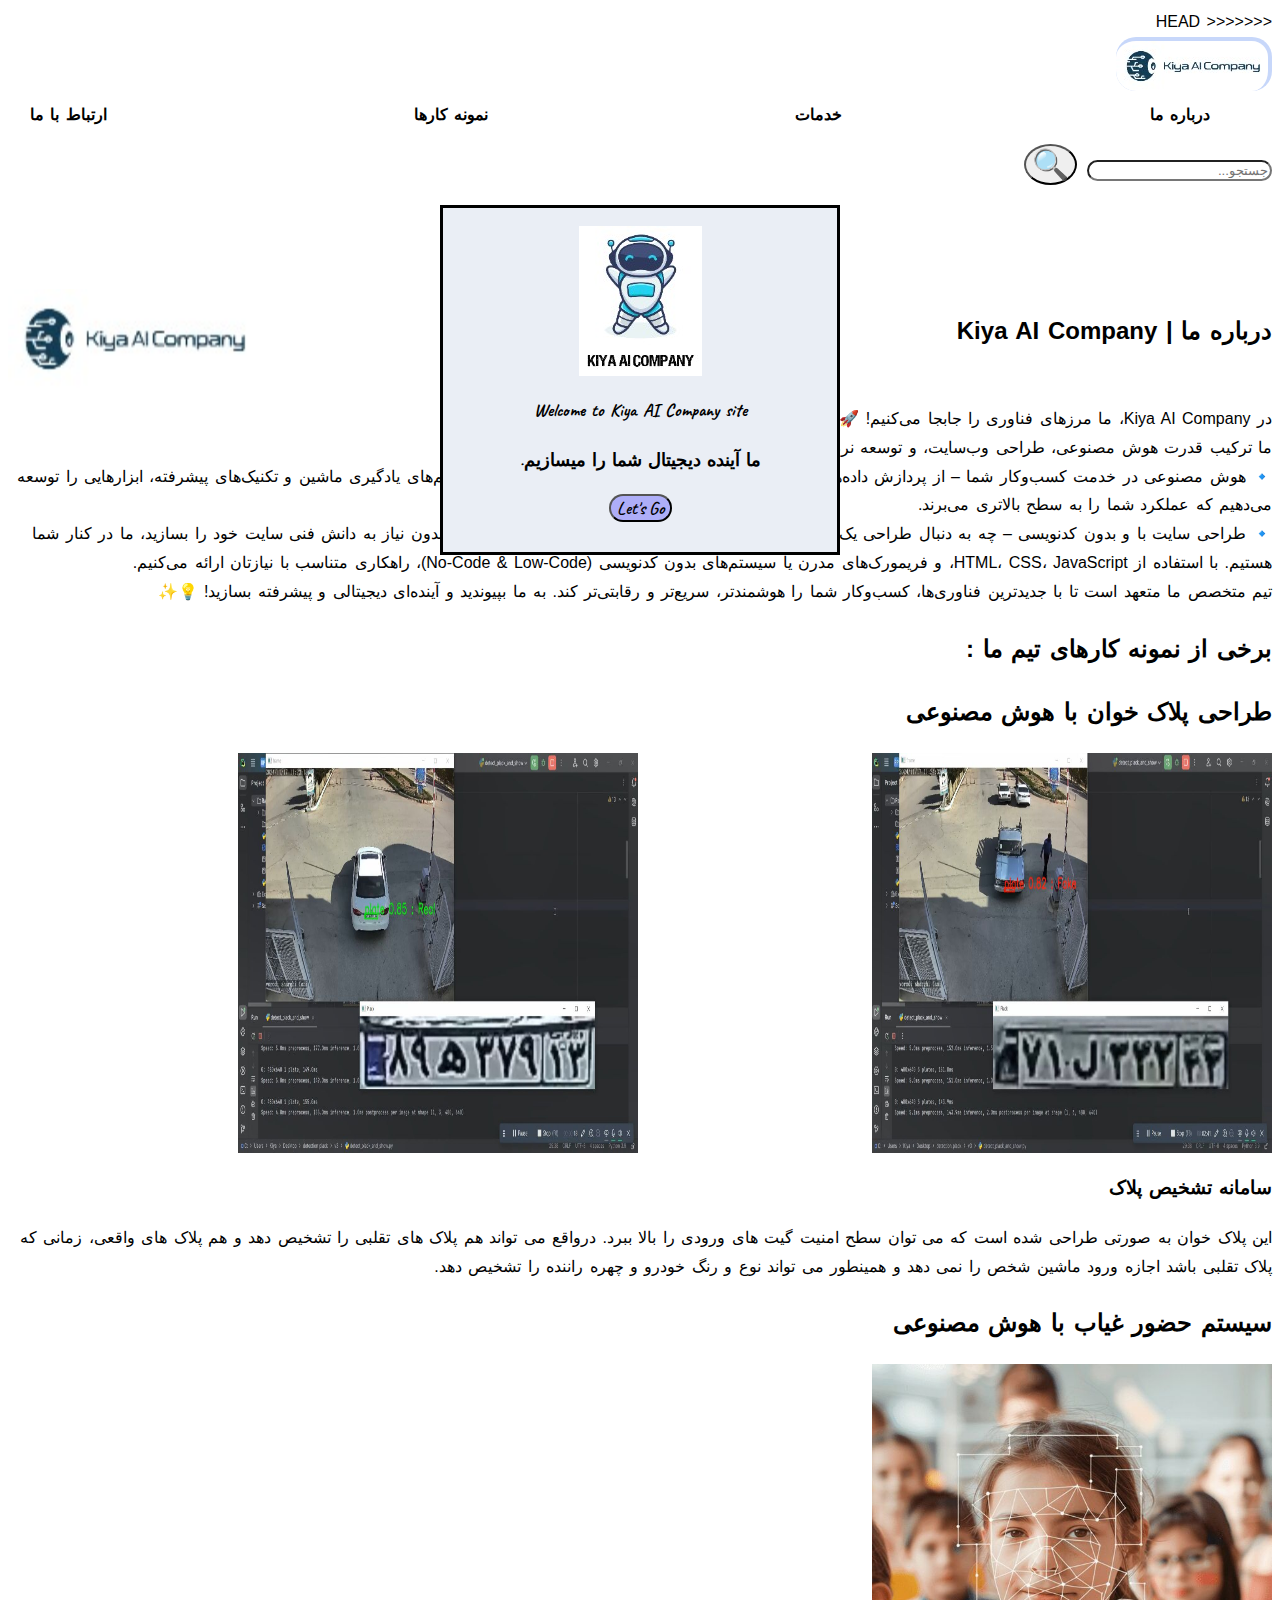
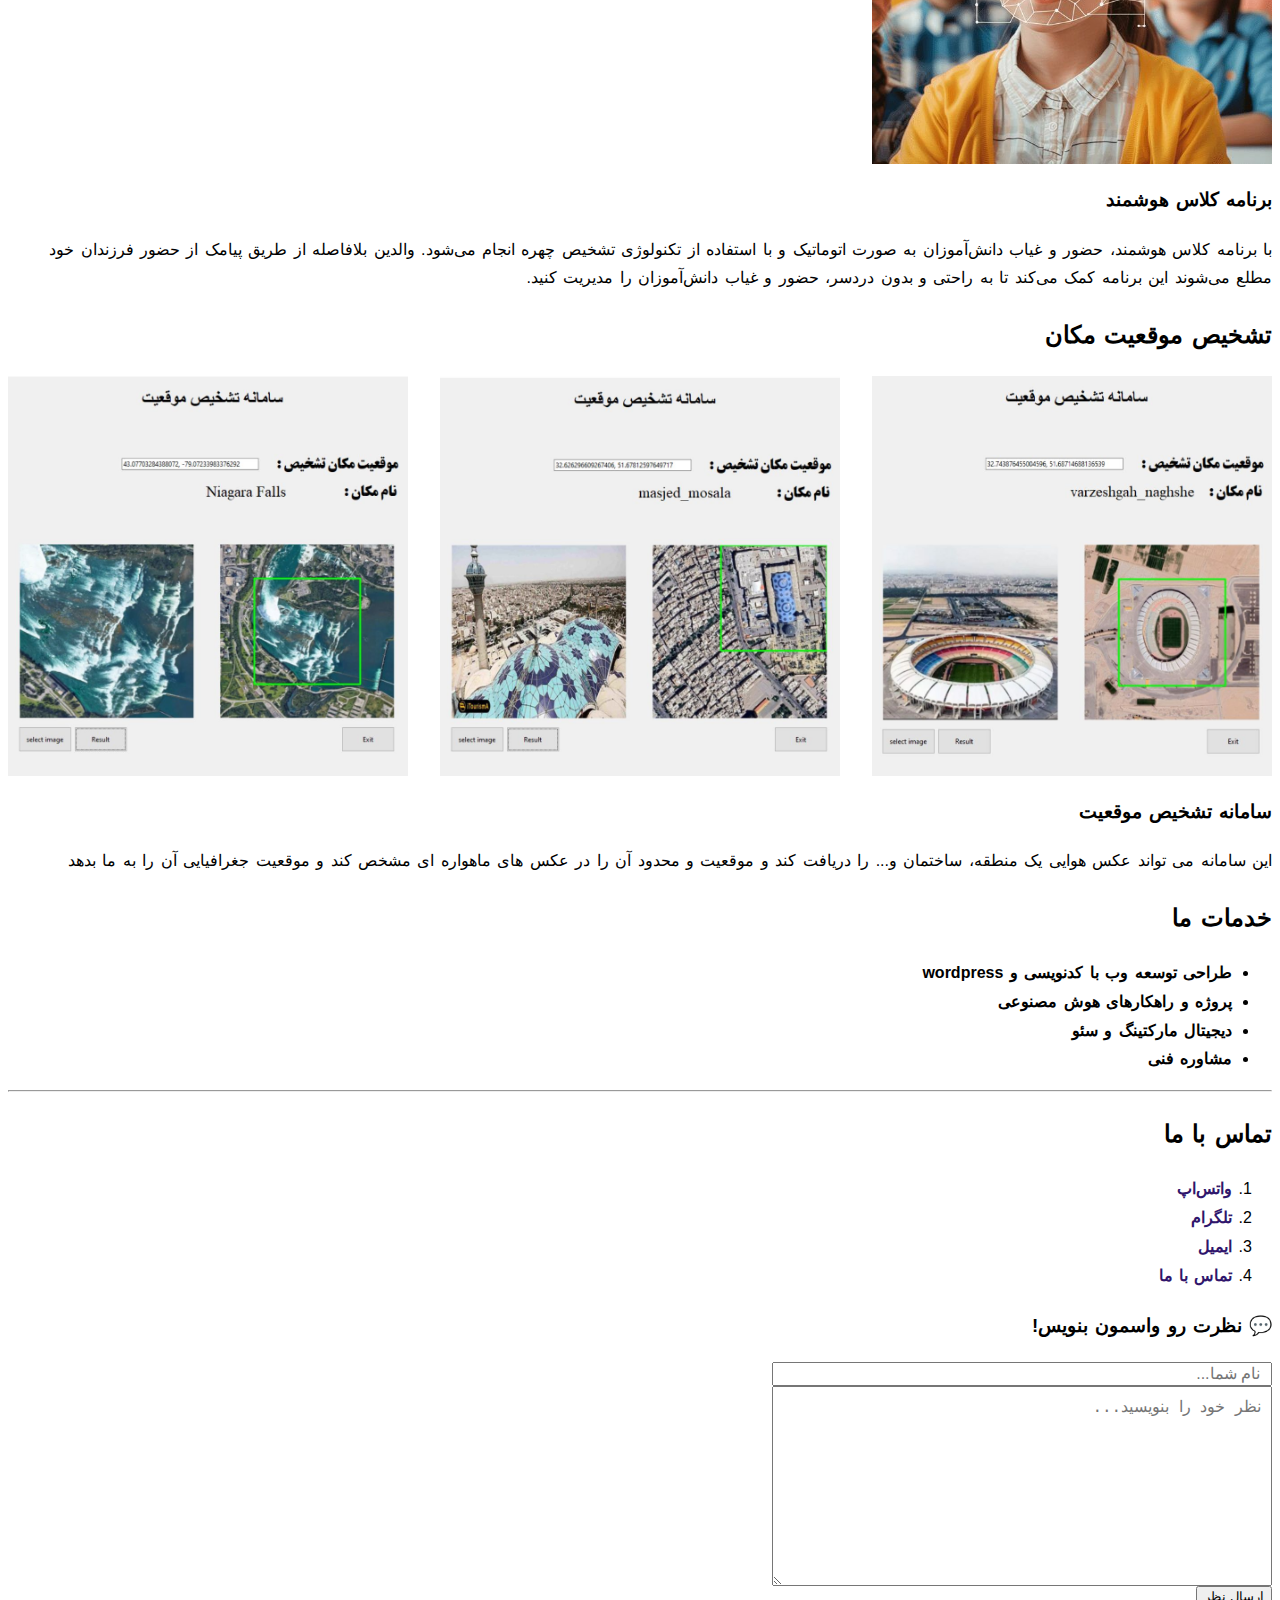
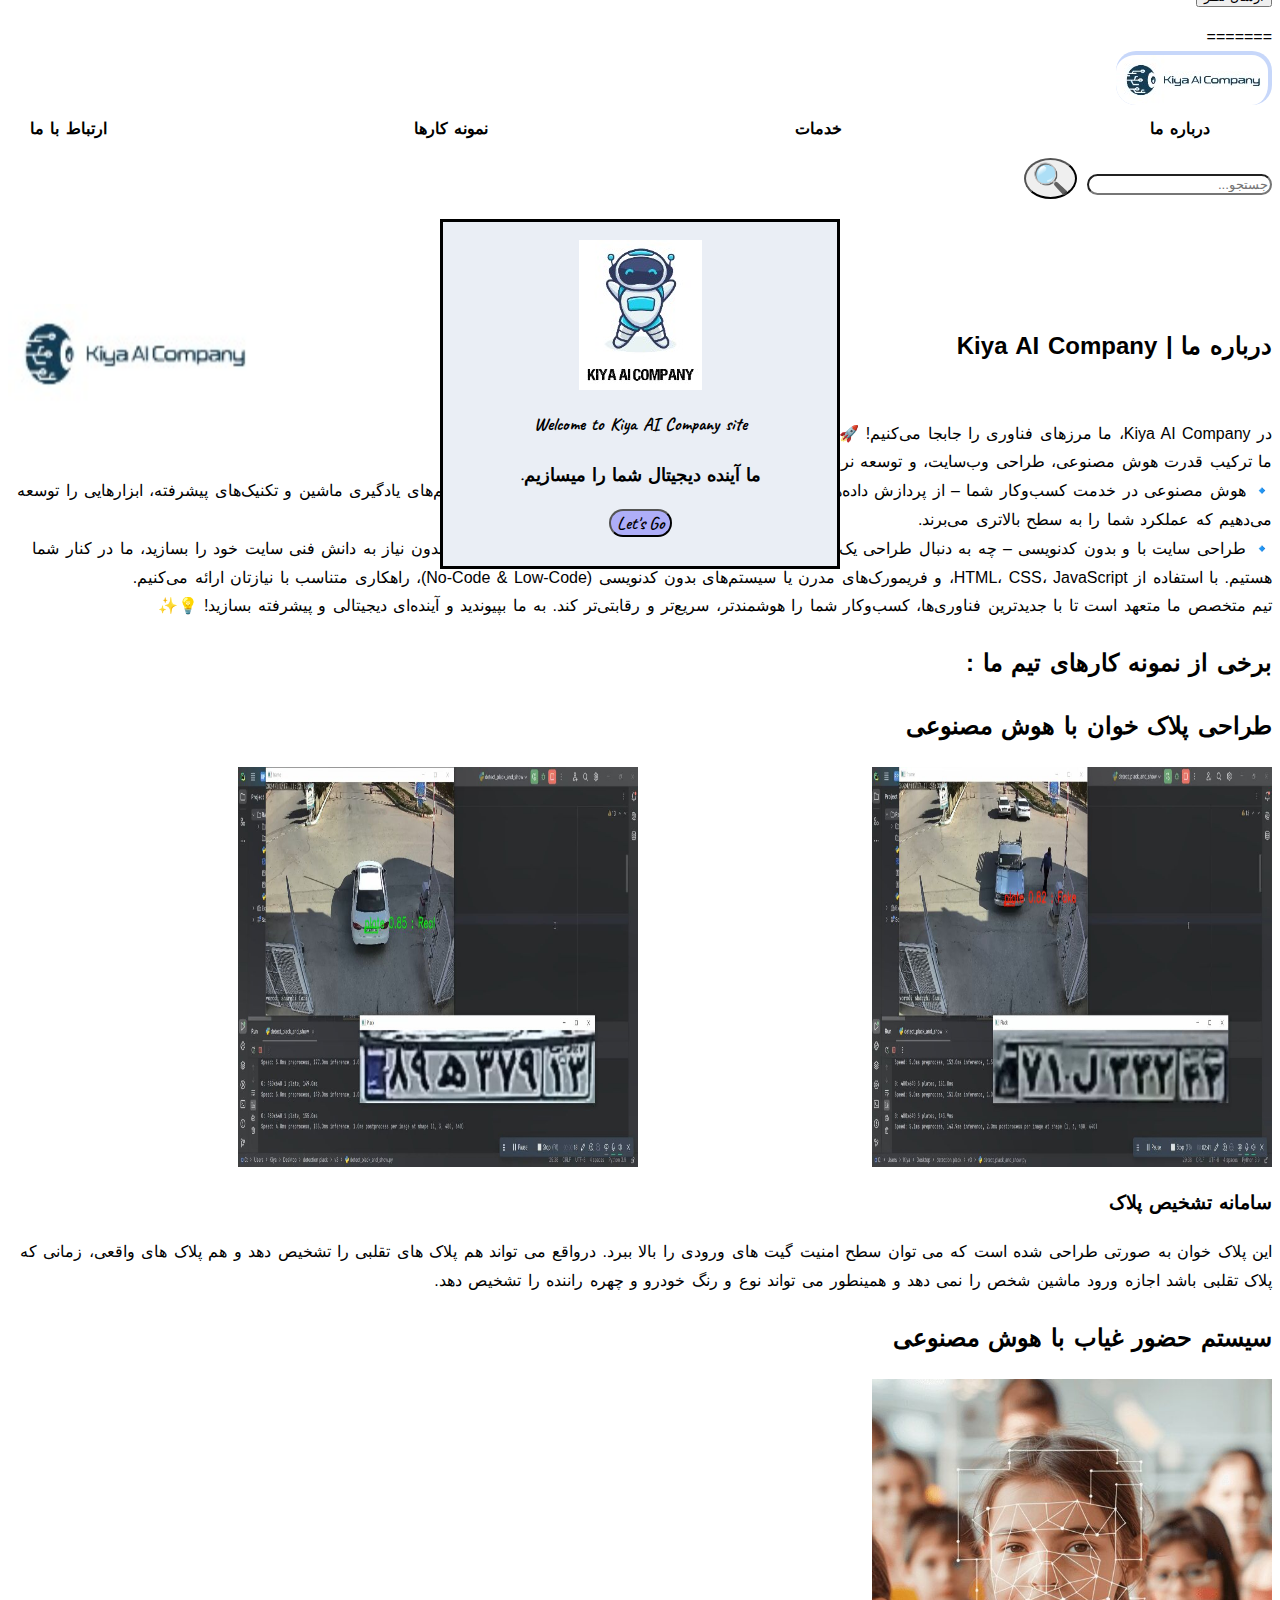
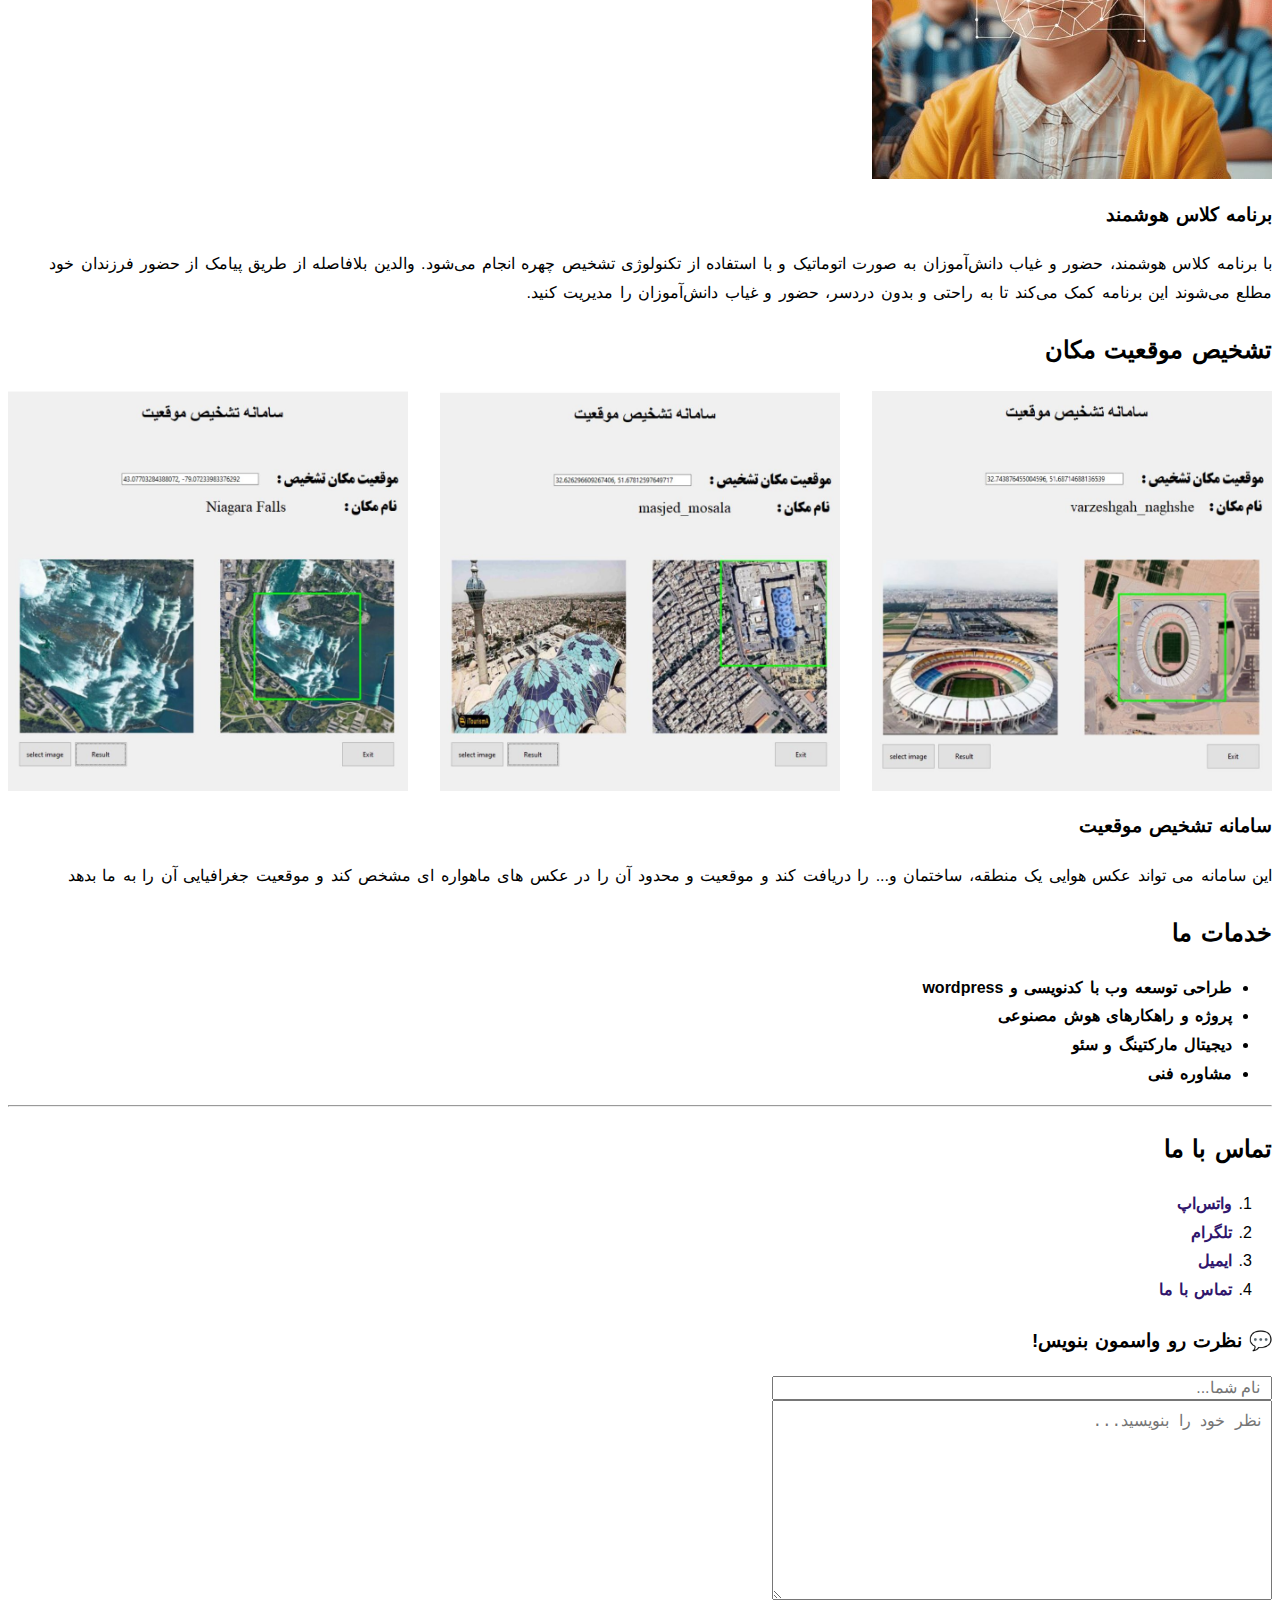
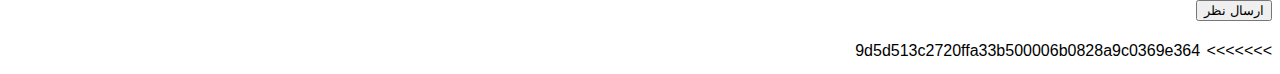
==== commit 9a422fd4: "حل مشکل merge conflict در site.html و stylessite.css" ====
--- a/site.html
+++ b/site.html
@@ -1,3 +1,4 @@
+<<<<<<< HEAD
 <!DOCTYPE html>
 <html lang="en">
 <head>
@@ -161,4 +162,169 @@
     </footer>
 
 
+=======
+<!DOCTYPE html>
+<html lang="en">
+<head>
+    <meta charset="UTF-8">
+    <meta name="viewport" content="width=device-width, initial-scale=1.0">
+    <title>Kiya AI Company</title>
+    <link rel="stylesheet" href="stylessite.css">
+    <link rel="stylesheet" href="https://fonts.googleapis.com/css2?family=Caveat:wght@400..700&family=Rubik:ital,wght@0,300..900;1,300..900&display=swap">
+
+</head>
+<body class="body">
+    <section>
+<header>
+    <nav  class="nav">
+        <div>
+        <img class="logo1" src="./logonomy-1739354049449.jpeg" alt="kiya logo">
+    </div>
+        <ul class="ul">
+            <li ><a class="li1" href="#about-us">درباره ما</a></li>
+            <li ><a class="li2" href="#services">خدمات</a></li>
+<li ><a class="li3" href="#portfolio">نمونه کارها</a></li>
+<li><a class="li4" href="#contact">ارتباط با ما</a></li>
+        </ul>
+        <div>
+        <form action="http://www.google.com/search" method="get">
+            <input class="input" type="text" name="q" placeholder="جستجو...">
+    <button class="search-button" type="submit">🔍</button>
+    </form>
+    </div>
+  </nav>
+    <main>
+    <div>
+        <dialog open class="dialog">
+            <img src="./logonomy-1739353966014.jpeg" alt="">
+            <p>Welcome to Kiya AI Company site
+            </p>
+            <p> ما آینده دیجیتال شما را میسازیم.</p>
+            <form method="dialog">
+            <button class="button-dialog">Let's Go</button>
+            </form>
+            </dialog>
+        </div>
+       </section>
+    </header>
+     <div class="text-kia">
+        <h1>Kiya AI Company</h1>
+     </div>
+
+     <article>
+    <section class="s-about" id="about-us">
+        <div class="about-div">
+            <h2>درباره ما | Kiya AI Company</h2>
+            <img class="img-kia" src="./logonomy-1739354049449.jpeg" alt="logo kia">
+           </div>
+            <p>
+
+در Kiya AI Company، ما مرزهای فناوری را جابجا می‌کنیم! 🚀
+<br>
+
+ما ترکیب قدرت هوش مصنوعی، طراحی وب‌سایت، و توسعه نرم‌افزار برای ایجاد راهکارهای هوشمند و کاربرپسند است.
+<br>
+
+🔹 هوش مصنوعی در خدمت کسب‌وکار شما – از پردازش داده‌های پیچیده گرفته تا بهینه‌سازی فرآیندها، ما به کمک الگوریتم‌های یادگیری ماشین و تکنیک‌های پیشرفته، ابزارهایی را توسعه می‌دهیم که عملکرد شما را به سطح بالاتری می‌برند.
+<br>
+
+🔹 طراحی سایت با و بدون کدنویسی – چه به دنبال طراحی یک وب‌سایت حرفه‌ای با کدنویسی اختصاصی باشید یا بخواهید بدون نیاز به دانش فنی سایت خود را بسازید، ما در کنار شما هستیم. با استفاده از HTML، CSS، JavaScript، و فریمورک‌های مدرن یا سیستم‌های بدون کدنویسی (No-Code & Low-Code)، راهکاری متناسب با نیازتان ارائه می‌کنیم.
+<br>
+
+تیم متخصص ما متعهد است تا با جدیدترین فناوری‌ها، کسب‌وکار شما را هوشمندتر، سریع‌تر و رقابتی‌تر کند. به ما بپیوندید و آینده‌ای دیجیتالی و پیشرفته بسازید! 💡✨
+
+
+            </p>
+       </section>
+
+        <section id="portfolio">
+
+            <h2>
+                برخی از نمونه کارهای تیم ما :
+            </h2>
+
+        <h2>طراحی پلاک خوان با هوش مصنوعی</h2>
+        <article>
+            <section class="img1">
+            <image class="img-q" src="./photo_2025-02-15_12-42-34.jpg" alt="پلاک خوان">
+            <img class="img-q1" src="./photo_2025-02-15_12-42-38.jpg" alt="پلاک خوان 2">
+            </section>
+      <h3>سامانه تشخیص پلاک</h3>
+            <p>
+این پلاک خوان به صورتی طراحی شده است که می توان سطح امنیت گیت های ورودی را بالا ببرد.
+درواقع می تواند هم پلاک های تقلبی را تشخیص دهد و هم پلاک های واقعی، زمانی که پلاک تقلبی باشد اجازه ورود ماشین شخص را نمی دهد و همینطور می تواند نوع و رنگ خودرو و چهره راننده را تشخیص دهد.
+        </p>
+</article>
+<article>
+
+        <h2>سیستم حضور غیاب با هوش مصنوعی</h2>
+        <img class="img-h" src="./photo_2025-02-15_12-10-01.jpg" alt="حضور غیاب">
+       <h3>برنامه کلاس هوشمند</h3>
+        <p>
+            با برنامه کلاس هوشمند، حضور و غیاب دانش‌آموزان به صورت اتوماتیک و با استفاده از تکنولوژی تشخیص چهره انجام می‌شود. والدین بلافاصله از طریق پیامک از حضور فرزندان خود مطلع می‌شوند
+
+            این برنامه کمک می‌کند تا به راحتی و بدون دردسر، حضور و غیاب دانش‌آموزان را مدیریت کنید.</p>
+</article>
+<article>
+    <h2>تشخیص موقعیت مکان</h2>
+    <section class="location">
+    <img class="img4" src="./photo_2025-02-15_12-48-00.jpg" alt="تشخیص مکان">
+    <img class="img5" src="./photo_2025-02-15_12-48-05.jpg" alt="تشخیص مکان">
+    <img class="img6" src="./photo_2025-02-15_12-48-07.jpg" alt="تشخیص مکان">
+ </section>
+ <section>
+  <h3>سامانه تشخیص موقعیت</h3>
+  <section class="p-class">
+    <p>
+این سامانه می تواند عکس هوایی یک منطقه، ساختمان و... را دریافت کند و موقعیت و محدود آن را در عکس های ماهواره ای مشخص کند و موقعیت جغرافیایی آن را به ما بدهد
+    </p>
+</section>
+</article>
+    </section>
+
+    <section id="services">
+     <h2>خدمات ما</h2>
+
+
+
+        <article>
+ <ul class="ul2">
+            <li>طراحی توسعه وب با کدنویسی و wordpress</li>
+            <li>پروژه و راهکارهای هوش مصنوعی</li>
+            <li>دیجیتال مارکتینگ و سئو</li>
+            <li>مشاوره فنی</li>
+            </ul>
+
+     </article>
+    </section>
+    <hr>
+    <footer>
+        <section id="contact">
+        <h2>تماس با ما</h2>
+        <ol >
+            <li ><a class="ol" href="https://wa.me/09331101091" target="_blank">واتس‌اپ</a>
+            </li>
+            <li ><a class="ol1" href="https://t.me/@kiya_2002" target="_blank">تلگرام</a>
+            </li>
+            <li><a class="ol2" href="mailto:mhmdrshmany@gmail.com">ایمیل</a>
+            </li>
+            <li ><a class="ol3" href="tel:+989331101091">تماس با ما</a>
+            </li>
+        </ol>
+    </section>
+        <section class="footer">
+        <h3>💬 نظرت رو واسمون بنویس!</h3>
+    <form class="comment-form">
+        <input class="input2" type="text" placeholder="نام شما..." required />
+        <br>
+        <textarea class="textarea" placeholder="نظر خود را بنویسید..." required></textarea>
+        <br>
+        <button type="submit">ارسال نظر</button>
+    </form>
+
+</section>
+    </footer>
+
+
+>>>>>>> 9d5d513c2720ffa33b500006b0828a9c0369e364
 </html>--- a/stylessite.css
+++ b/stylessite.css
@@ -1,3 +1,4 @@
+<<<<<<< HEAD
 
 nav{
 display: flex;
@@ -207,3 +208,214 @@
 color:  rgb(48, 22, 108);
 }
 
+=======
+
+nav{
+display: flex;
+justify-content: space-between;
+align-items: center;
+direction: rtl;
+background-color: rgb(1, 13, 38);
+font-family: "Caveat", serif;
+font-size: medium;
+  font-style: normal;
+  font-weight: bold;
+height:70px;
+
+
+}
+.ul{
+text-decoration: none;;
+display: flex;
+list-style: none;
+justify-content: space-between;
+gap: 100px;
+margin: 0 5px;
+}
+.li1{
+border: 2px solid white;
+display:inline-block ;
+padding: 8px 15px;
+text-decoration: none;
+color: black;
+font-weight: bolder;
+background-color: white;
+border-radius: 20px;
+}
+.li2{
+ border: 2px solid white;
+display:inline-block ;
+padding: 8px 15px;
+text-decoration: none;
+color: black;
+font-weight: bolder;
+background-color: white;
+border-radius: 20px;
+}
+.li3{
+    border: 2px solid white;
+display:inline-block ;
+padding: 8px 15px;
+text-decoration: none;
+color: black;
+font-weight: bolder;
+background-color: white;
+border-radius: 20px;
+}
+.li4{
+    border: 2px solid white;
+display:inline-block ;
+padding: 8px 15px;
+text-decoration: none;
+color: black;
+font-weight: bolder;
+background-color: white;
+border-radius: 20px;
+}
+.logo1{
+padding-top: 4px;
+padding-right: 4px;
+background-color: rgb(199, 215, 250);
+border-radius: 20px;
+}
+.search-button{
+font-size: 30px;
+border-radius:100%;
+margin: 4px;
+}
+.input{
+border-radius: 20px;
+margin-left: 0%;
+}
+.body{
+direction: rtl;
+font-family: 'Montserrat', sans-serif;
+word-spacing: 2px;
+line-height: 1.8;
+}
+.dialog{
+text-align: center;
+    font-family: "Caveat", serif;
+  font-optical-sizing: auto;
+  font-size: large;
+  font-weight:bold;
+font-style: normal;
+box-sizing: border-box;
+width: 400px;
+height: 350px;
+background-color: rgb(234, 238, 245);
+}
+.button-dialog{
+border-radius: 50px;
+font-family:"Caveat", serif;
+font-size: large;
+font-weight: 600;
+border:solid none;
+background-color: rgb(174, 174, 248);
+}
+
+.text-kia{
+text-align: center;
+font-family: Cambria, Cochin, Georgia, Times, 'Times New Roman', serif;
+text-shadow: 10px blue;
+}
+s.s-about{
+direction: rtl;
+
+
+}
+.about-div{
+display:flex ;
+justify-content:space-between;
+margin: 0%;
+padding: 0%;
+
+}
+.img-kia{
+width: 250px;
+height: 100px;
+}
+.img-q{
+width: 400px;
+height: 400px;
+}
+.img1{
+    display: grid;
+    grid-template-columns: repeat(2, 1fr);
+    gap: 5px;
+}
+.img-q1{
+    width: 400px;
+    height: 400px;
+
+}
+.img-h{
+    width: 400px;
+    height: 400px;
+}
+.location{
+    display: flex;
+    justify-content: space-between;
+}
+.img4{
+    width: 400px;
+    height: 400px;
+}
+.img5{
+    width: 400px;
+    height: 400px;
+}
+.img6{
+    width: 400px;
+    height: 400px;
+}
+.ul2{
+font-weight: bold;
+}
+.pclass{
+font-weight:bolder;
+font-size: larger;
+}
+
+.input2{
+    width: 500px;
+    height: 10px;
+    padding: 10px;
+    font-size: 16px;
+    resize: vertical;
+}
+textarea {
+    width: 500px;
+    height: 200px;
+    padding: 10px;
+    font-size: 16px;
+    resize: vertical;}
+.ol{
+text-decoration: none;
+font-family: "Caveat", serif;
+font-weight: bold;
+color: rgb(48, 22, 108);
+}
+
+.ol1{
+text-decoration: none;
+font-family: "Caveat", serif;
+font-weight: bold;
+color:  rgb(48, 22, 108);
+}
+
+.ol2{
+text-decoration: none;
+font-family: "Caveat", serif;
+font-weight: bold;
+color:  rgb(48, 22, 108);
+}
+
+.ol3{
+text-decoration: none;
+font-family: "Caveat", serif;
+font-weight: bold;
+color:  rgb(48, 22, 108);
+}
+
+>>>>>>> 9d5d513c2720ffa33b500006b0828a9c0369e364
--- a/stylessite.css
+++ b/stylessite.css
@@ -1,3 +1,4 @@
+<<<<<<< HEAD
 
 nav{
 display: flex;
@@ -207,3 +208,214 @@
 color:  rgb(48, 22, 108);
 }
 
+=======
+
+nav{
+display: flex;
+justify-content: space-between;
+align-items: center;
+direction: rtl;
+background-color: rgb(1, 13, 38);
+font-family: "Caveat", serif;
+font-size: medium;
+  font-style: normal;
+  font-weight: bold;
+height:70px;
+
+
+}
+.ul{
+text-decoration: none;;
+display: flex;
+list-style: none;
+justify-content: space-between;
+gap: 100px;
+margin: 0 5px;
+}
+.li1{
+border: 2px solid white;
+display:inline-block ;
+padding: 8px 15px;
+text-decoration: none;
+color: black;
+font-weight: bolder;
+background-color: white;
+border-radius: 20px;
+}
+.li2{
+ border: 2px solid white;
+display:inline-block ;
+padding: 8px 15px;
+text-decoration: none;
+color: black;
+font-weight: bolder;
+background-color: white;
+border-radius: 20px;
+}
+.li3{
+    border: 2px solid white;
+display:inline-block ;
+padding: 8px 15px;
+text-decoration: none;
+color: black;
+font-weight: bolder;
+background-color: white;
+border-radius: 20px;
+}
+.li4{
+    border: 2px solid white;
+display:inline-block ;
+padding: 8px 15px;
+text-decoration: none;
+color: black;
+font-weight: bolder;
+background-color: white;
+border-radius: 20px;
+}
+.logo1{
+padding-top: 4px;
+padding-right: 4px;
+background-color: rgb(199, 215, 250);
+border-radius: 20px;
+}
+.search-button{
+font-size: 30px;
+border-radius:100%;
+margin: 4px;
+}
+.input{
+border-radius: 20px;
+margin-left: 0%;
+}
+.body{
+direction: rtl;
+font-family: 'Montserrat', sans-serif;
+word-spacing: 2px;
+line-height: 1.8;
+}
+.dialog{
+text-align: center;
+    font-family: "Caveat", serif;
+  font-optical-sizing: auto;
+  font-size: large;
+  font-weight:bold;
+font-style: normal;
+box-sizing: border-box;
+width: 400px;
+height: 350px;
+background-color: rgb(234, 238, 245);
+}
+.button-dialog{
+border-radius: 50px;
+font-family:"Caveat", serif;
+font-size: large;
+font-weight: 600;
+border:solid none;
+background-color: rgb(174, 174, 248);
+}
+
+.text-kia{
+text-align: center;
+font-family: Cambria, Cochin, Georgia, Times, 'Times New Roman', serif;
+text-shadow: 10px blue;
+}
+s.s-about{
+direction: rtl;
+
+
+}
+.about-div{
+display:flex ;
+justify-content:space-between;
+margin: 0%;
+padding: 0%;
+
+}
+.img-kia{
+width: 250px;
+height: 100px;
+}
+.img-q{
+width: 400px;
+height: 400px;
+}
+.img1{
+    display: grid;
+    grid-template-columns: repeat(2, 1fr);
+    gap: 5px;
+}
+.img-q1{
+    width: 400px;
+    height: 400px;
+
+}
+.img-h{
+    width: 400px;
+    height: 400px;
+}
+.location{
+    display: flex;
+    justify-content: space-between;
+}
+.img4{
+    width: 400px;
+    height: 400px;
+}
+.img5{
+    width: 400px;
+    height: 400px;
+}
+.img6{
+    width: 400px;
+    height: 400px;
+}
+.ul2{
+font-weight: bold;
+}
+.pclass{
+font-weight:bolder;
+font-size: larger;
+}
+
+.input2{
+    width: 500px;
+    height: 10px;
+    padding: 10px;
+    font-size: 16px;
+    resize: vertical;
+}
+textarea {
+    width: 500px;
+    height: 200px;
+    padding: 10px;
+    font-size: 16px;
+    resize: vertical;}
+.ol{
+text-decoration: none;
+font-family: "Caveat", serif;
+font-weight: bold;
+color: rgb(48, 22, 108);
+}
+
+.ol1{
+text-decoration: none;
+font-family: "Caveat", serif;
+font-weight: bold;
+color:  rgb(48, 22, 108);
+}
+
+.ol2{
+text-decoration: none;
+font-family: "Caveat", serif;
+font-weight: bold;
+color:  rgb(48, 22, 108);
+}
+
+.ol3{
+text-decoration: none;
+font-family: "Caveat", serif;
+font-weight: bold;
+color:  rgb(48, 22, 108);
+}
+
+>>>>>>> 9d5d513c2720ffa33b500006b0828a9c0369e364
